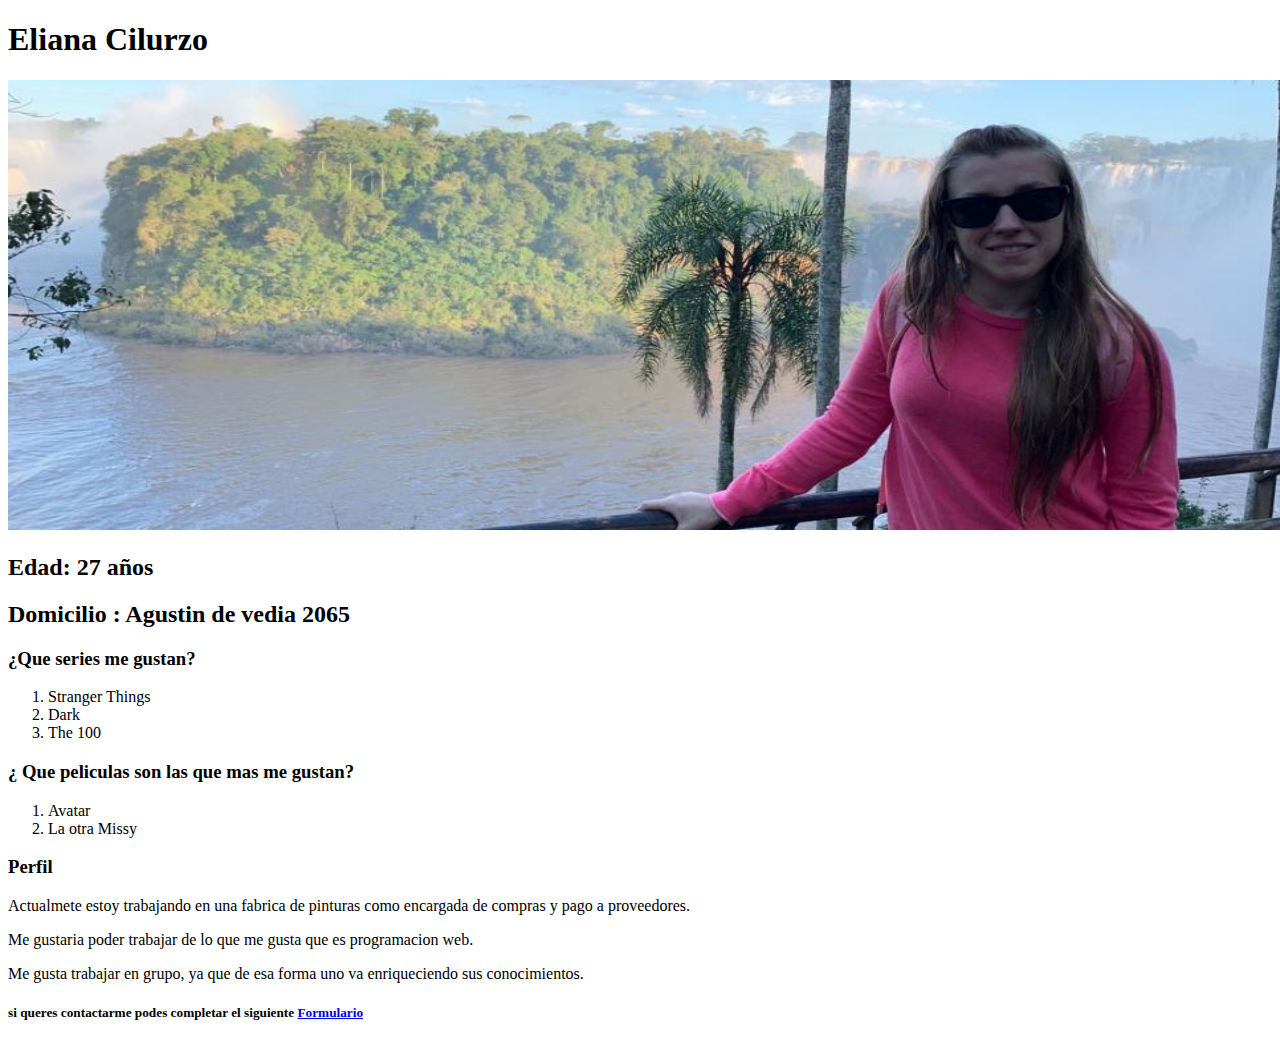
==== index.html @ b83fd62f "curriculum" ====
<!DOCTYPE html>
<html >
<head>
    <meta charset="utf-8">
    <title>Curriculum vitae </title>
</head>
<body>
    <h1> Eliana Cilurzo</h1>
    <img src="images/fotoprueba.jpg" alt="imagen" width="1350px " height="450px" >
    <crircle cx="50" cy="50" r="40" stroke-width="4" fill="red"></crircle>
    <h2> Edad: 27 años </h2>
    <h2> Domicilio : Agustin de vedia 2065  </h2>
    <h3>¿Que series me gustan?</h3>
    <ol>
        <li> Stranger Things </li>
        <li> Dark </li>
        <li>The 100 </li>
    </ol>

    <h3> ¿ Que peliculas son las que mas me gustan? </h3>
    <ol>
        <li> Avatar </li>
        <li> La otra Missy </li>

    </ol>
    <h3> Perfil </h3>
    <p> Actualmete estoy trabajando en una fabrica de pinturas como encargada de compras y pago a proveedores. </p>

    <p>Me gustaria poder trabajar de lo que me gusta que es programacion web.</p>

    <p> Me gusta trabajar en grupo, ya que de esa forma uno va enriqueciendo sus conocimientos. </p>




    <h5>si queres contactarme podes completar el siguiente <a href="formulario.html" target="_bank">Formulario</a> </h5>

</body>
</html>
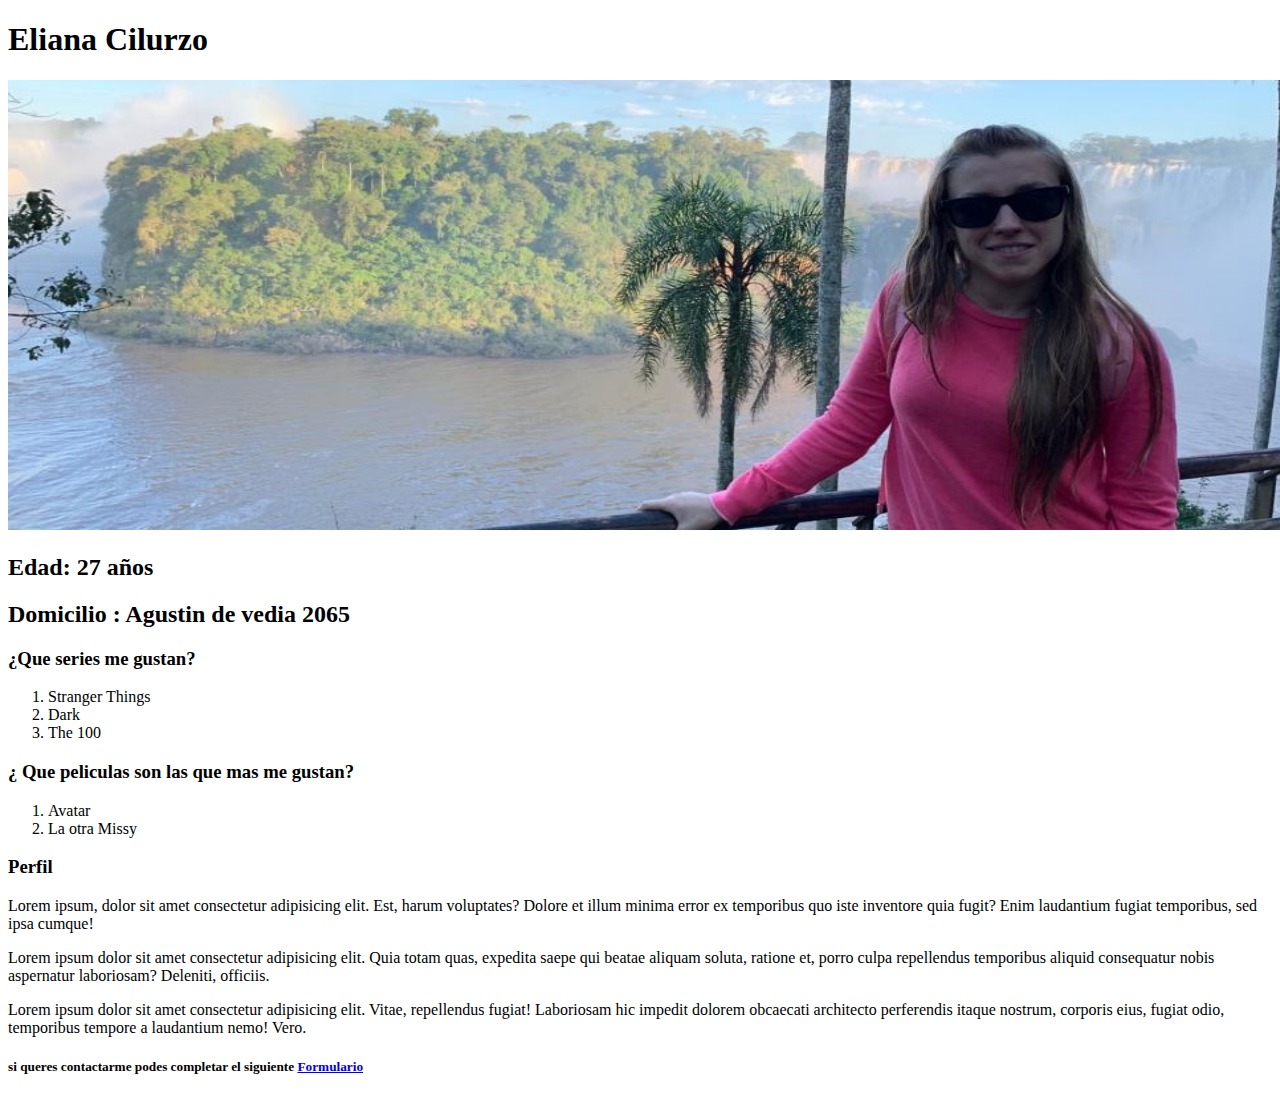
==== commit b8064db6: "Curriculum" ====
--- a/index.html
+++ b/index.html
@@ -24,11 +24,11 @@
 
     </ol>
     <h3> Perfil </h3>
-    <p> Actualmete estoy trabajando en una fabrica de pinturas como encargada de compras y pago a proveedores. </p>
+    <p> Lorem ipsum, dolor sit amet consectetur adipisicing elit. Est, harum voluptates? Dolore et illum minima error ex temporibus quo iste inventore quia fugit? Enim laudantium fugiat temporibus, sed ipsa cumque! </p>
 
-    <p>Me gustaria poder trabajar de lo que me gusta que es programacion web.</p>
+    <p>Lorem ipsum dolor sit amet consectetur adipisicing elit. Quia totam quas, expedita saepe qui beatae aliquam soluta, ratione et, porro culpa repellendus temporibus aliquid consequatur nobis aspernatur laboriosam? Deleniti, officiis.</p>
 
-    <p> Me gusta trabajar en grupo, ya que de esa forma uno va enriqueciendo sus conocimientos. </p>
+    <p> Lorem ipsum dolor sit amet consectetur adipisicing elit. Vitae, repellendus fugiat! Laboriosam hic impedit dolorem obcaecati architecto perferendis itaque nostrum, corporis eius, fugiat odio, temporibus tempore a laudantium nemo! Vero. </p>
 
 
 
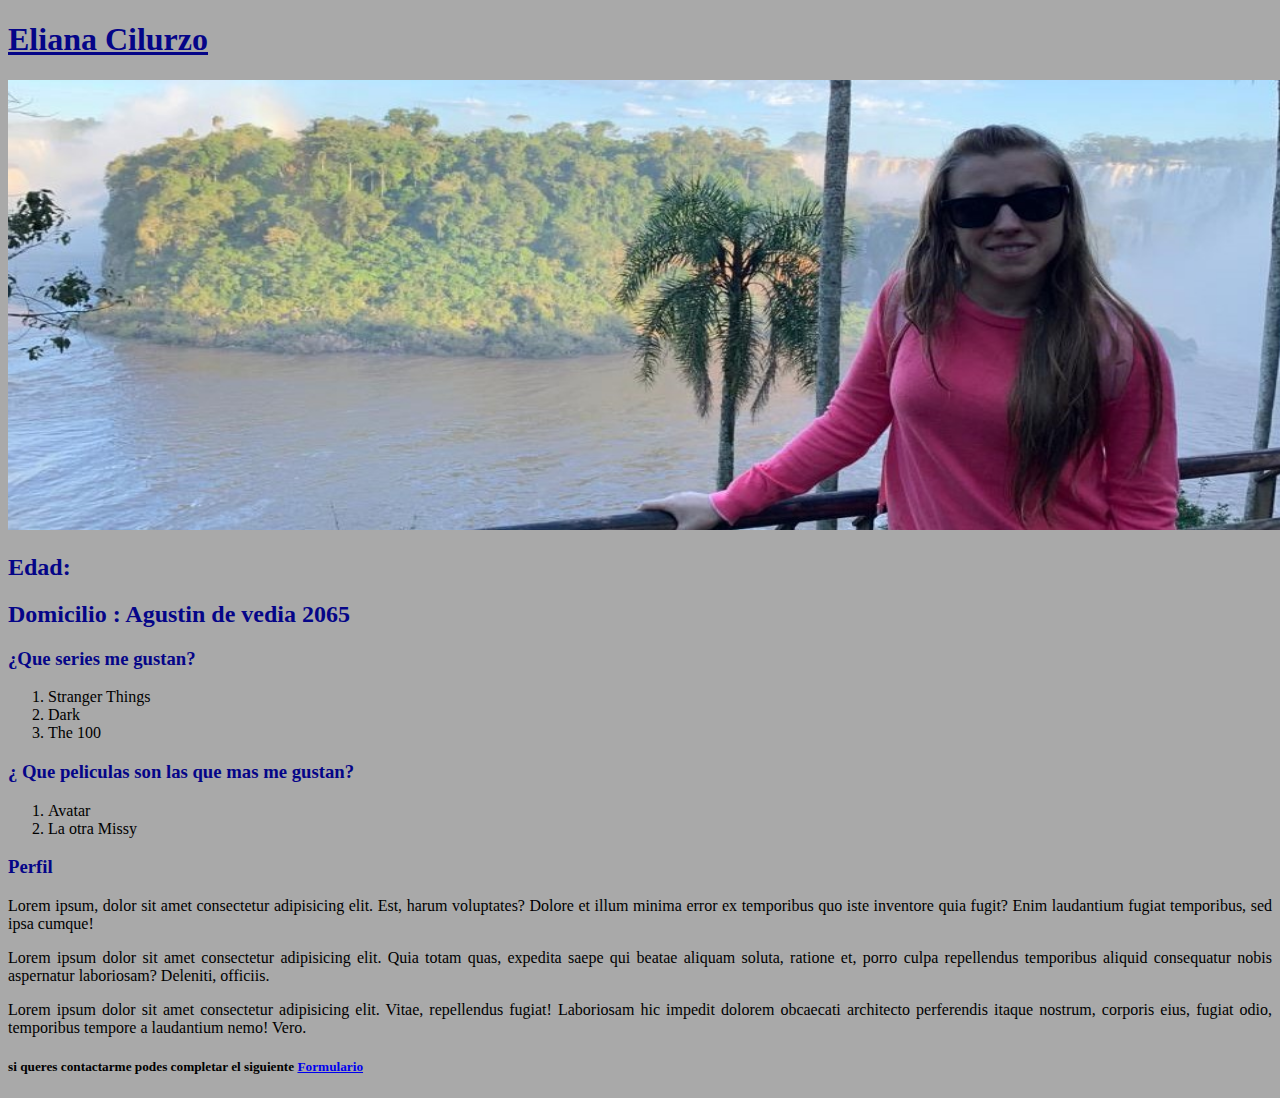
==== commit e34096ca: "estilos.css" ====
--- a/index.html
+++ b/index.html
@@ -3,12 +3,13 @@
 <head>
     <meta charset="utf-8">
     <title>Curriculum vitae </title>
+    <link rel="stylesheet" href="estilos.css">
 </head>
 <body>
     <h1> Eliana Cilurzo</h1>
     <img src="images/fotoprueba.jpg" alt="imagen" width="1350px " height="450px" >
     <crircle cx="50" cy="50" r="40" stroke-width="4" fill="red"></crircle>
-    <h2> Edad: 27 años </h2>
+    <h2> Edad:  </h2> 
     <h2> Domicilio : Agustin de vedia 2065  </h2>
     <h3>¿Que series me gustan?</h3>
     <ol>
--- a/estilos.css
+++ b/estilos.css
@@ -0,0 +1,25 @@
+p{
+text-align:justify;
+font-style:inherit
+}
+    
+h1{
+    color:#050588;
+    text-decoration:underline
+}
+
+body {
+    background-color:darkgray;
+}
+
+h2{
+    color:#050588
+}
+
+h3{
+    color:#050588
+}
+
+h5{
+    font: weight 50px;
+}
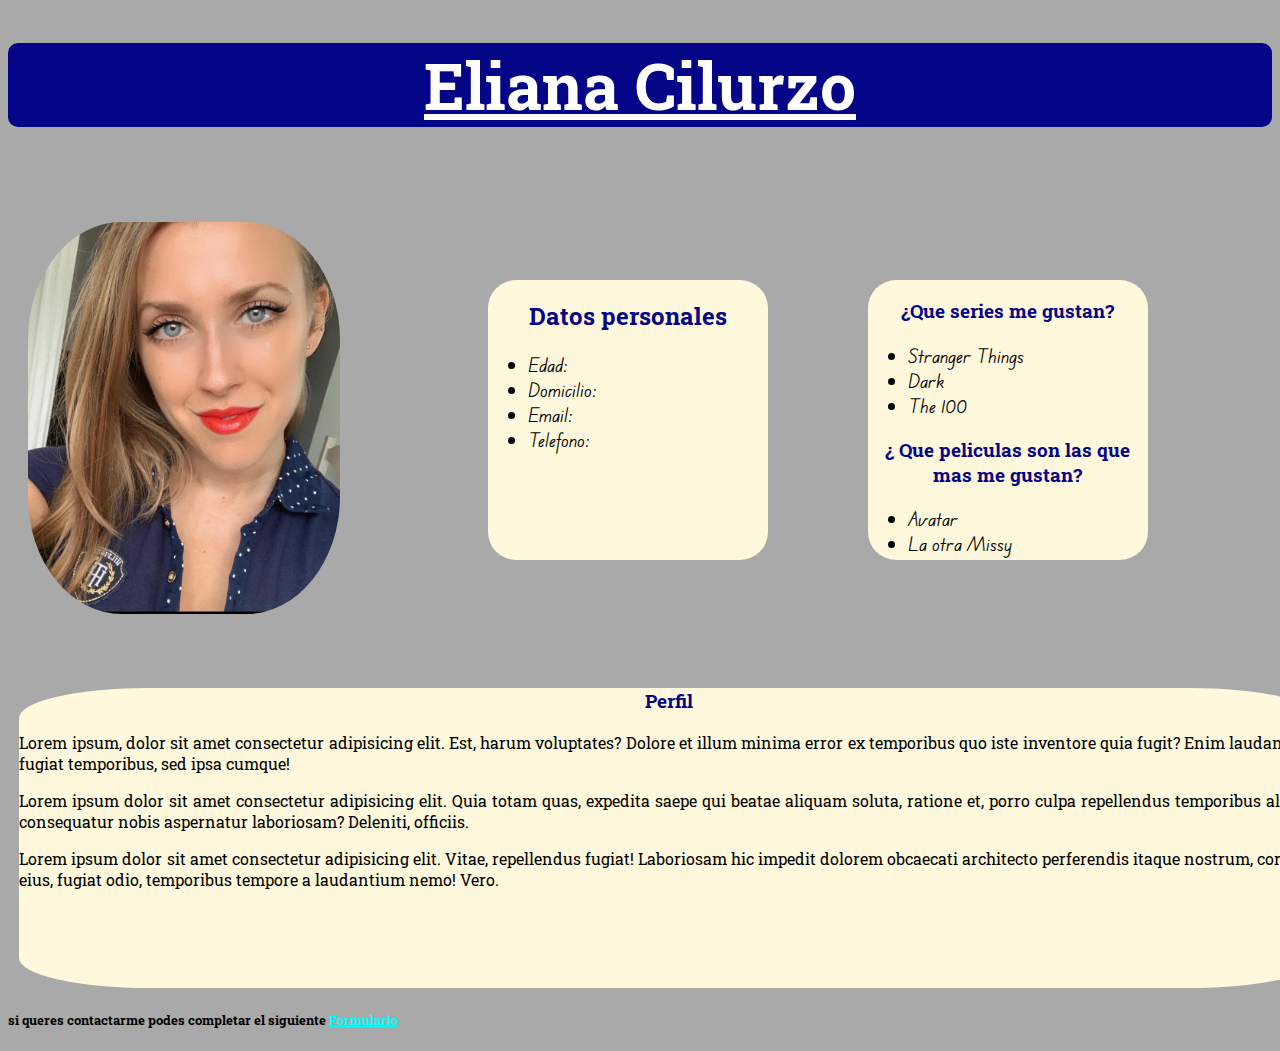
==== commit 0e625e64: "CAMBIOS DE ESTRUCTURA" ====
--- a/index.html
+++ b/index.html
@@ -1,40 +1,84 @@
 <!DOCTYPE html>
-<html >
+<html>
+
 <head>
     <meta charset="utf-8">
     <title>Curriculum vitae </title>
     <link rel="stylesheet" href="estilos.css">
 </head>
+
 <body>
-    <h1> Eliana Cilurzo</h1>
-    <img src="images/fotoprueba.jpg" alt="imagen" width="1350px " height="450px" >
-    <crircle cx="50" cy="50" r="40" stroke-width="4" fill="red"></crircle>
-    <h2> Edad:  </h2> 
-    <h2> Domicilio : Agustin de vedia 2065  </h2>
-    <h3>¿Que series me gustan?</h3>
-    <ol>
-        <li> Stranger Things </li>
-        <li> Dark </li>
-        <li>The 100 </li>
-    </ol>
+    <header>
+        <link rel="preconnect" href="https://fonts.googleapis.com">
+        <link rel="preconnect" href="https://fonts.gstatic.com" crossorigin>
+        <link
+            href="https://fonts.googleapis.com/css2?family=Edu+VIC+WA+NT+Beginner:wght@500&family=Roboto+Slab:wght@300;400&display=swap"
+            rel="stylesheet">
+        <h1> Eliana Cilurzo</h1>
+    </header>
+    
+    <div id="caja1">
+        <div id="div1">
+            <div class="foto">
+                <img class="fotopersonal" src="images/foto1.jpg" alt="imagen">
+                <crircle cx="50" cy="50" r="40" stroke-width="4" fill="red"></crircle>
+            </div>
 
-    <h3> ¿ Que peliculas son las que mas me gustan? </h3>
-    <ol>
-        <li> Avatar </li>
-        <li> La otra Missy </li>
-
-    </ol>
-    <h3> Perfil </h3>
-    <p> Lorem ipsum, dolor sit amet consectetur adipisicing elit. Est, harum voluptates? Dolore et illum minima error ex temporibus quo iste inventore quia fugit? Enim laudantium fugiat temporibus, sed ipsa cumque! </p>
-
-    <p>Lorem ipsum dolor sit amet consectetur adipisicing elit. Quia totam quas, expedita saepe qui beatae aliquam soluta, ratione et, porro culpa repellendus temporibus aliquid consequatur nobis aspernatur laboriosam? Deleniti, officiis.</p>
-
-    <p> Lorem ipsum dolor sit amet consectetur adipisicing elit. Vitae, repellendus fugiat! Laboriosam hic impedit dolorem obcaecati architecto perferendis itaque nostrum, corporis eius, fugiat odio, temporibus tempore a laudantium nemo! Vero. </p>
+        </div>
 
 
 
+        <div class="datos">
+            <h2>Datos personales </h2>
+            <ul>
 
-    <h5>si queres contactarme podes completar el siguiente <a href="formulario.html" target="_bank">Formulario</a> </h5>
+                <li>Edad:</li>
+                <li>Domicilio:</li>
+                <li>Email:</li>
+                <li>Telefono:</li>
+            </ul>
+        </div>
+        <br>
+        <br>
+
+        <div class="gustos">
+            <h3>¿Que series me gustan?</h3>
+            <ul>
+                <li> Stranger Things </li>
+                <li> Dark </li>
+                <li>The 100 </li>
+            </ul>
+
+            <h3> ¿ Que peliculas son las que mas me gustan? </h3>
+            <ul>
+                <li> Avatar </li>
+                <li> La otra Missy </li>
+
+            </ul>
+
+        </div>
+    </div>
+
+    <div class="perfil">
+        <h3> Perfil </h3>
+        <p> Lorem ipsum, dolor sit amet consectetur adipisicing elit. Est, harum voluptates? Dolore et illum minima
+            error ex temporibus quo iste inventore quia fugit? Enim laudantium fugiat temporibus, sed ipsa cumque! </p>
+
+        <p>Lorem ipsum dolor sit amet consectetur adipisicing elit. Quia totam quas, expedita saepe qui beatae aliquam
+            soluta, ratione et, porro culpa repellendus temporibus aliquid consequatur nobis aspernatur laboriosam?
+            Deleniti, officiis.</p>
+
+        <p> Lorem ipsum dolor sit amet consectetur adipisicing elit. Vitae, repellendus fugiat! Laboriosam hic impedit
+            dolorem obcaecati architecto perferendis itaque nostrum, corporis eius, fugiat odio, temporibus tempore a
+            laudantium nemo! Vero. </p>
+
+    </div>
+
+    <footer>
+        <h5>si queres contactarme podes completar el siguiente <a href="formulario.html" target="_bank">Formulario</a>
+        </h5>
+    </footer>
 
 </body>
-</html>
+
+</html>--- a/estilos.css
+++ b/estilos.css
@@ -1,25 +1,135 @@
+html{
+    font-family: 'Edu VIC WA NT Beginner', cursive;
+    font-family: 'Roboto Slab', serif;
+
+}
+
+
 p{
 text-align:justify;
 font-style:inherit
 }
     
-h1{
-    color:#050588;
-    text-decoration:underline
-}
+header{
+    color:white;
+    text-decoration:underline;
+    background-color:#050588;
+    text-align:center;
+    border-radius:10px;
+    margin: none;
+    padding: 0,8rem;
+    font-size:2rem;
+
+    }
 
 body {
     background-color:darkgray;
 }
 
-h2{
-    color:#050588
+.fotopersonal { 
+    
+    margin:0;
+    width:40%;
+    border-radius:30%;
+    margin-left: 20px;
+    
 }
 
-h3{
-    color:#050588
+
+.datos{
+    
+    width: 300px;
+    height:280px;
+    background-color:cornsilk;
+    border-radius:10%;
+    position:relative;
+    right:300px ;
+   
+ 
 }
 
-h5{
+.datos h2{
+    color:#050588;
+    text-align:center;
+    font-family: 'Roboto Slab', serif;
+
+}
+
+.datos ul {
+    font-family: 'Edu VIC WA NT Beginner', cursive;
+    font-size:larger;
+}
+#caja1{
+   
+    display:flex;
+    justify-content: center;
+    align-items: center;
+    width:1340px;
+    height: 500px;
+    position: relative;
+    
+
+}
+
+.gustos {
+    position: relative;
+    width:300px;
+    height: 280px;
+    background-color: cornsilk;
+    border-radius: 10%;
+    left:-200px;
+    
+   
+   
+}
+
+.gustos h3{
+    color:#050588;
+    text-align: center;
+    font-family: 'Roboto Slab', serif
+}
+
+.gustos ul{
+    font-family: 'Edu VIC WA NT Beginner', cursive;
+    font-size:larger;
+}
+
+
+.perfil{
+    width:1300px;
+    height: 300px;
+    background-color: cornsilk;
+    border-radius: 10%;
+    margin-left: 0.9%;
+   
+}
+
+.perfil h3{
+    color:#050588;
+    text-align: center;
+    font-family: 'Roboto Slab', serif
+}
+
+ h5{
     font: weight 50px;
 }
+
+a:link{
+    color:aqua;
+}
+
+a:visited{
+    color:red;
+}
+
+a:hover{
+    color:fuchsia;
+}
+
+a:active{
+    color:black;
+}
+
+
+
+
